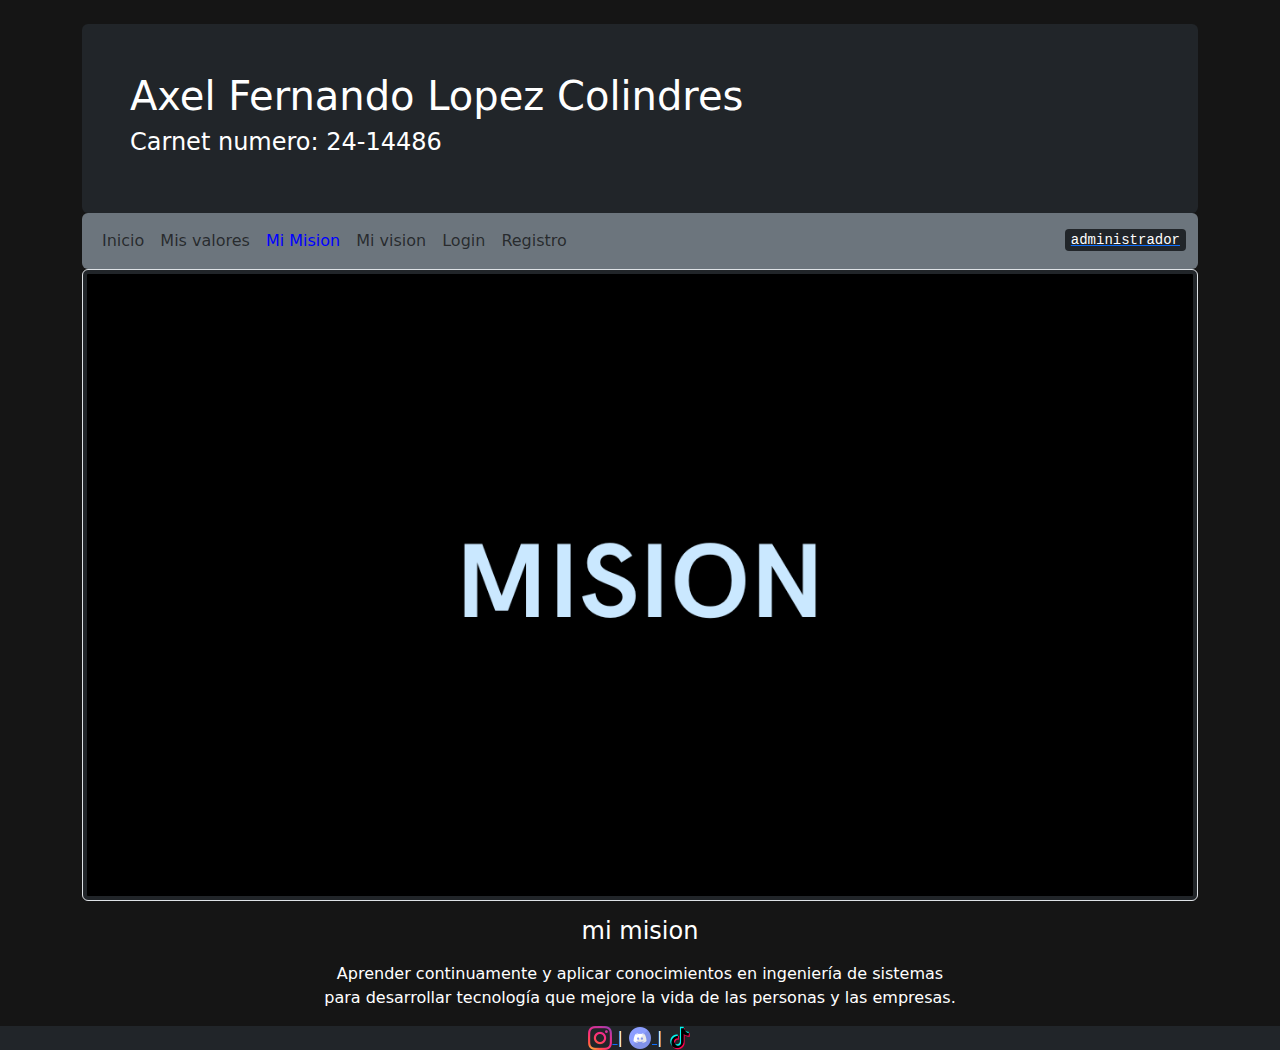
==== mision.html @ 0ce0a4cc "tarea umg" ====
<html>
    <head>
       
       <link href="https://cdn.jsdelivr.net/npm/bootstrap@5.3.3/dist/css/bootstrap.min.css" rel="stylesheet">
      <script src="https://cdn.jsdelivr.net/npm/bootstrap@5.3.3/dist/js/bootstrap.bundle.min.js"></script>

      <link rel="stylesheet" type="text/css" href="css/style.css">
    </head>
    <body>

        <div class="container">
          <div class="mt-4 p-5 bg-dark text-white rounded">
            <h1>Axel Fernando Lopez Colindres</h1>
            <h4>Carnet numero: 24-14486 </h4>
         </div>
        
          <nav class="navbar navbar-expand-sm bg-secondary text-white rounded">
              
            <div class="container-fluid">

              <!-- Links -->
              <ul class="navbar-nav">
                <li class="nav-item">
                  <a class="nav-link" href="index.html" >Inicio</a>
                </li>
                <li class="nav-item">
                  <a class="nav-link" href="valores.html">Mis valores</a>
                </li>
                <li class="nav-item">
                  <a class="nav-link activo" href="mision.html">Mi Mision</a>
                </li>
                <li class="nav-item">
                  <a class="nav-link" href="vision.html">Mi vision</a>
                </li>

                <li class="nav-item">
                  <a class="nav-link" href="#"  data-bs-toggle="modal" data-bs-target="#login">Login</a>
                </li>

                <li class="nav-item">
                  <a class="nav-link" href="#"  data-bs-toggle="modal" data-bs-target="#registro">Registro</a>
                </li>

               
              </ul>
              <a class="float-end" href="https://www.youtube.com/watch?v=BtLSaxRnIhc"><kbd>administrador</kbd></a>
            </div>
       </nav>

          <div>
             <img src="img/mision.png" class="img-thumbnail bg-dark">
          </div>
        </div>

        <p> </p>
        <h4 class="text-center text-white">mi mision</h4>
        <p></p>
        <p class="text-center text-white">Aprender continuamente y aplicar conocimientos en ingeniería de sistemas <br>
          para desarrollar tecnología que mejore la vida de las personas y las empresas.</p>
            

          <div class="bg-dark text-white text-center">
              <span>
                 <a href="https://www.instagram.com/_axeek?igsh=N3VscHA4d2k3MmUz&utm_source=qr">
                    <img src="img/instagram 24.png"> 
                 </a>
                  | 
                 <a href="http://link">
                   <img src="img/circulo discord 24.png">
                 </a>
                   | 
                 <a href="https://www.tiktok.com/@axek_725?_t=8mblNXQQAWk&_r=1">
                    <img src="img/tiktok 24.png"> 
                 </a>
              </span>
          </div>

          
        </nav>


   <!-- -----------------------------------   login   -----------------------------------------------------------  -->
       
<div class="modal" id="login">
  <div class="modal-dialog">
    <div class="modal-content">

      <!-- encabezado -->
      <div class="modal-header bg-dark text-white">
        <h4 class="modal-title">Ingresa tu Usuario</h4>
        <button type="button" class="btn-close" data-bs-dismiss="modal"></button>
      </div>

      <!-- contenido -->
      <div class="modal-body  bg-dark text-white">
        <form action="/index.html">
          <div class="mb-3 mt-3">
            <label for="email" class="form-label">Correo:</label>
            <input type="email" class="form-control" id="email" placeholder="Enter email" name="email">
          </div>
          <div class="mb-3">
            <label for="pwd" class="form-label">Contraseña:</label>
            <input type="password" class="form-control" id="pwd" placeholder="Enter password" name="pswd">
          </div>
          <div class="form-check mb-3">
            <label class="form-check-label">
              <input class="form-check-input" type="checkbox" name="remember"> Recuerdame
            </label>
          </div>
          <button type="submit" class="btn btn-primary">Ingresar</button>
        </form>
      </div>

      <!-- pie de pagina -->
      <div class="modal-footer bg-dark">
        <button type="button" class="btn btn-danger" data-bs-dismiss="modal">Cancelar</button>
      </div>
    </div>
  </div>
</div>
 <!-- -----------------------------------   registro   -----------------------------------------------------------  -->
      
        
<div class="modal" id="registro">
  <div class="modal-dialog">
    <div class="modal-content">

      <!-- encabezado -->
      <div class="modal-header bg-dark text-white">
        <h4 class="modal-title">crea tu Usuario</h4>
        <button type="button" class="btn-close" data-bs-dismiss="modal"></button>
      </div>

      <!-- contenido -->
      <div class="modal-body  bg-dark text-white">
        <form action="/index.html">
          <div class="mb-3 mt-3">
            <label for="email" class="form-label">Correo:</label>
            <input type="email" class="form-control" id="email" placeholder="Enter email" name="email">
          </div>
          <div class="mb-3">
            <label for="pwd" class="form-label">Contraseña:</label>
            <input type="password" class="form-control" id="pwd" placeholder="Enter password" name="pswd">
          </div>

           <div class="mb-3">
            <label for="pwd 2" class="form-label">confirme su Contraseña:</label>
            <input type="password" class="form-control" id="pwd 2" placeholder="Enter password" name="pswd 2">
          </div>

          <div class="form-check mb-3">
            <label class="form-check-label">
              <input class="form-check-input" type="checkbox" name="remember">Recuerdame</label>
          </div>

          <button type="submit" class="btn btn-primary">Ingresar</button>
        </form>
      </div>

      <!-- pie de pagina -->
      <div class="modal-footer bg-dark">
        <button type="button" class="btn btn-danger" data-bs-dismiss="modal">Cancelar</button>
      </div>

    </div>
  </div>
</div>
    </body>
</html>
---- css/style.css ----
body{
 background-color: #151515;
}

 .activo{
  color: blue;
 }
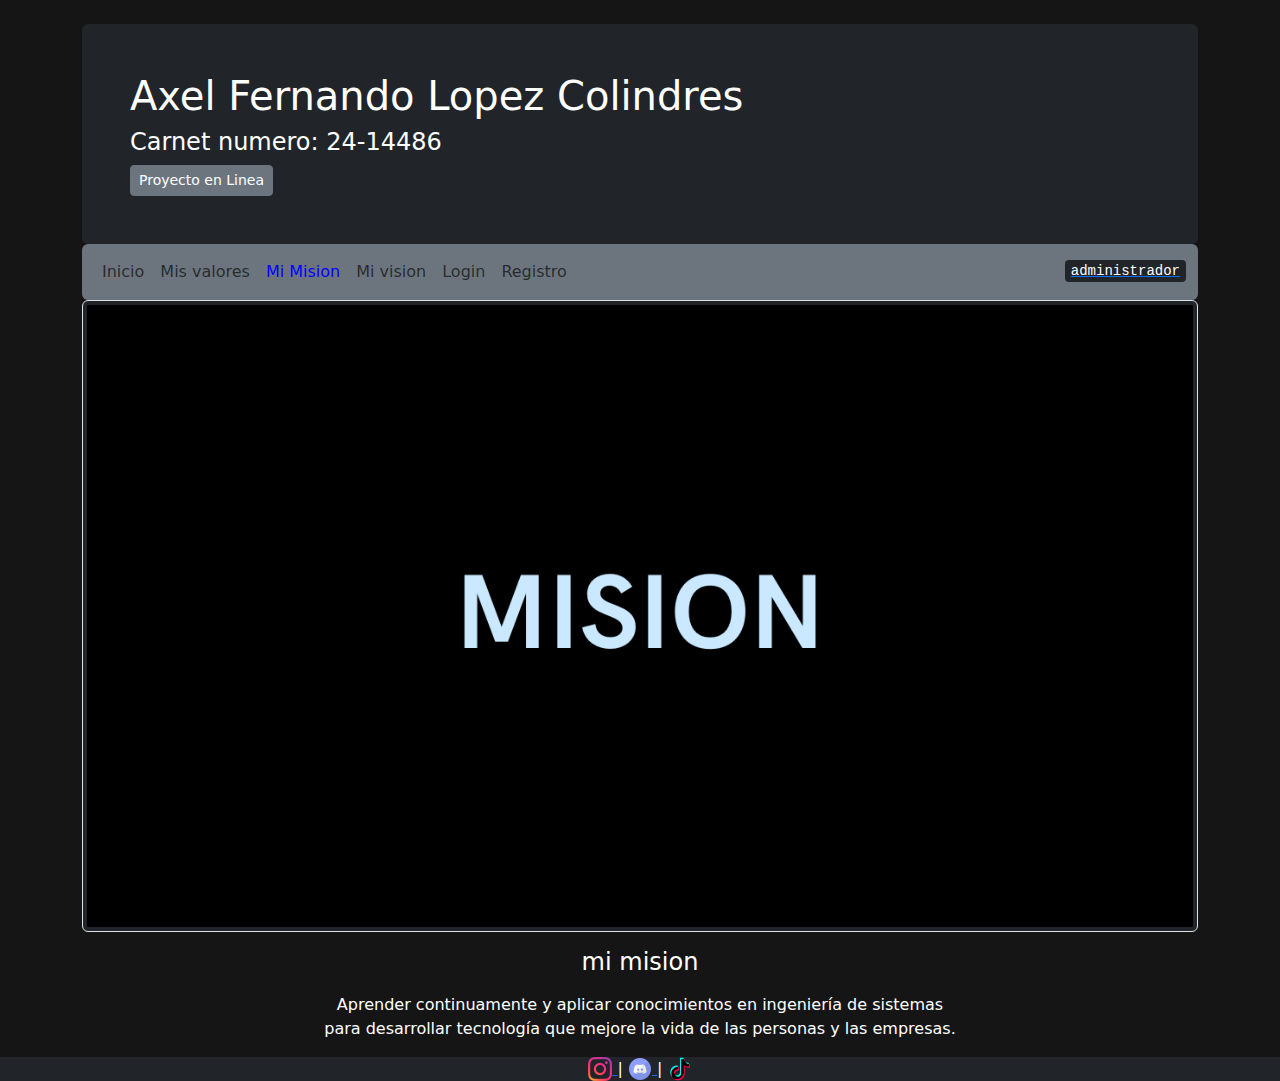
==== commit 79aa4d9a: "terminar de pulir y finalizar el proyecto" ====
--- a/mision.html
+++ b/mision.html
@@ -8,11 +8,12 @@
     </head>
     <body>
 
-        <div class="container">
-          <div class="mt-4 p-5 bg-dark text-white rounded">
-            <h1>Axel Fernando Lopez Colindres</h1>
-            <h4>Carnet numero: 24-14486 </h4>
-         </div>
+      <div class="container">
+        <div class="mt-4 p-5 bg-dark text-white rounded">
+          <h1>Axel Fernando Lopez Colindres</h1>
+          <h4>Carnet numero: 24-14486 </h4>
+          <a class="btn btn-secondary btn-sm" href="https://axelopezjr.github.io/proyecto-isp-umg/">Proyecto en Linea</a>
+       </div>
         
           <nav class="navbar navbar-expand-sm bg-secondary text-white rounded">
               
@@ -43,7 +44,7 @@
 
                
               </ul>
-              <a class="float-end" href="https://www.youtube.com/watch?v=BtLSaxRnIhc"><kbd>administrador</kbd></a>
+              <a class="float-end" href="https://www.youtube.com/watch?v=BtLSaxRnIhc" target="_blank" ><kbd>administrador</kbd></a>
             </div>
        </nav>
 
@@ -105,8 +106,9 @@
           <div class="form-check mb-3">
             <label class="form-check-label">
               <input class="form-check-input" type="checkbox" name="remember"> Recuerdame
-            </label>
-          </div>
+            </label> <br>
+            <a href="recuperar.html">olvidaste tu contraseña?</a>
+            </div>
           <button type="submit" class="btn btn-primary">Ingresar</button>
         </form>
       </div>
